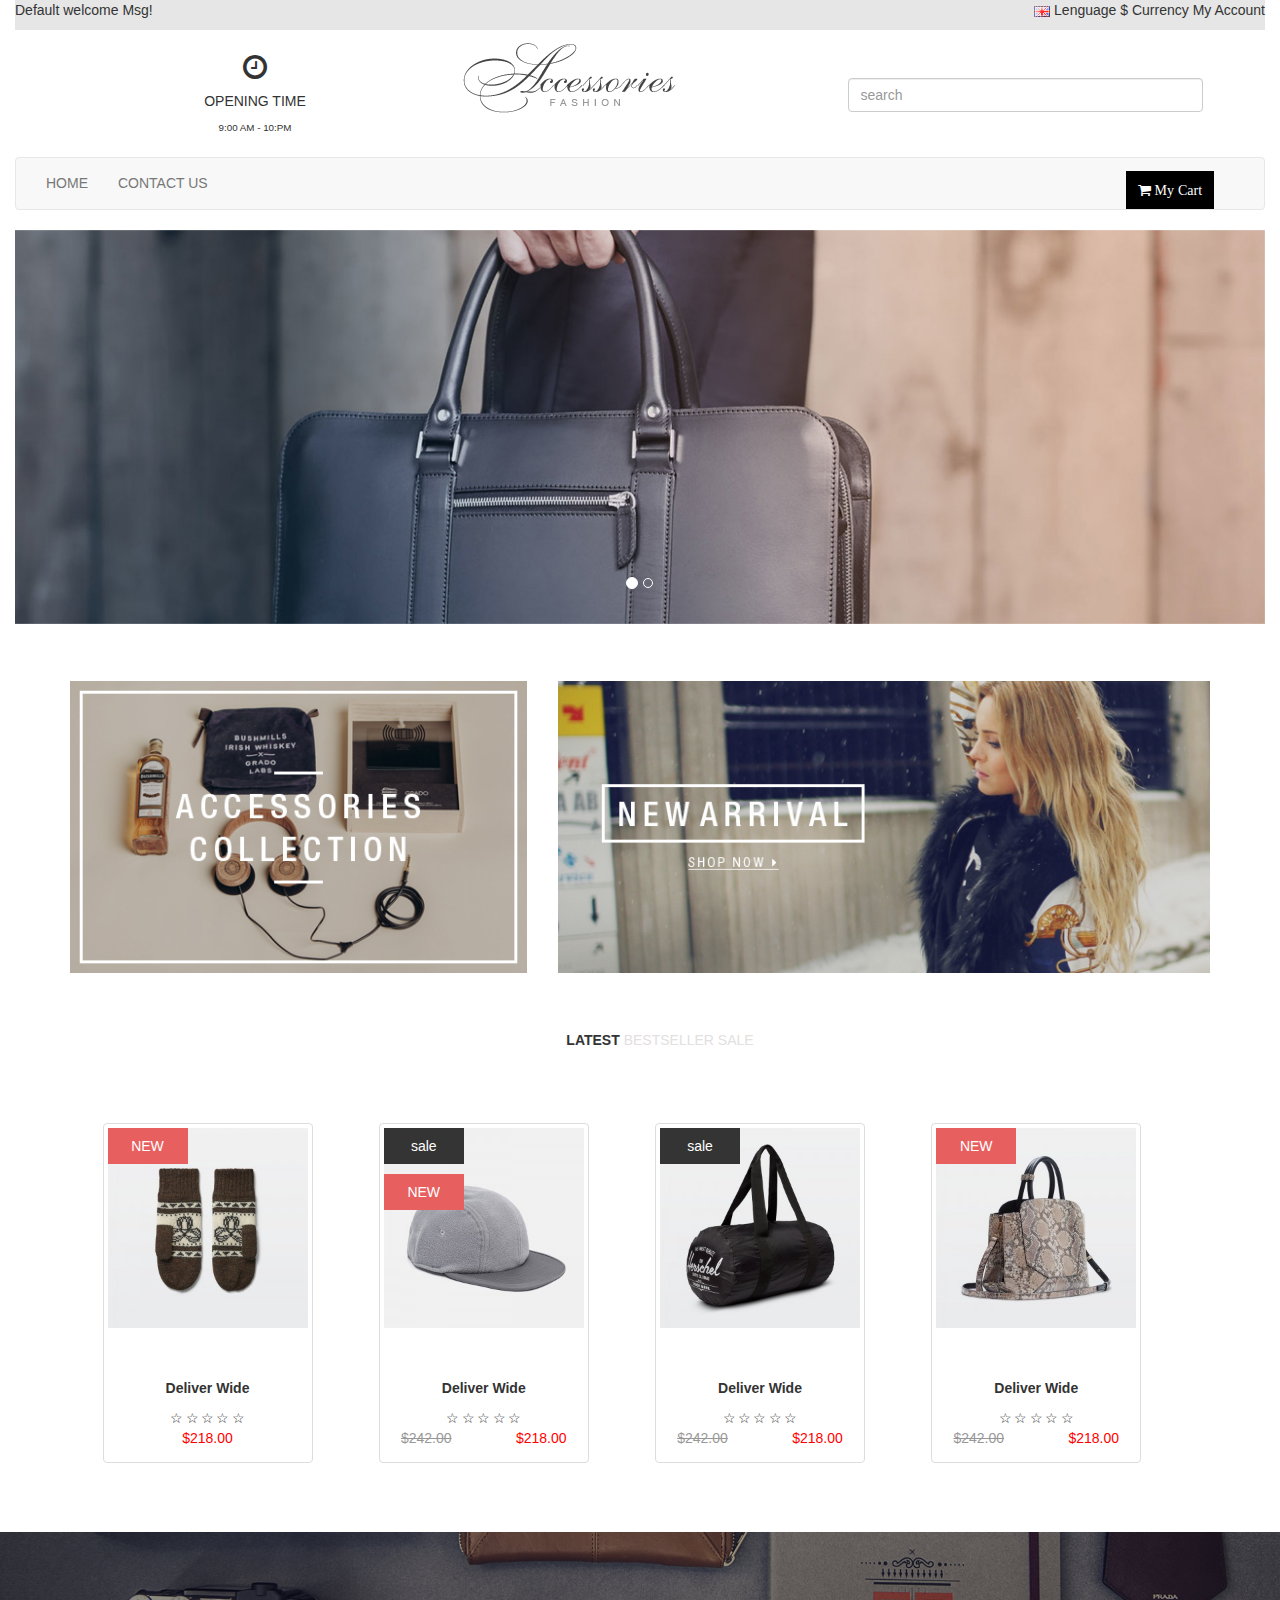
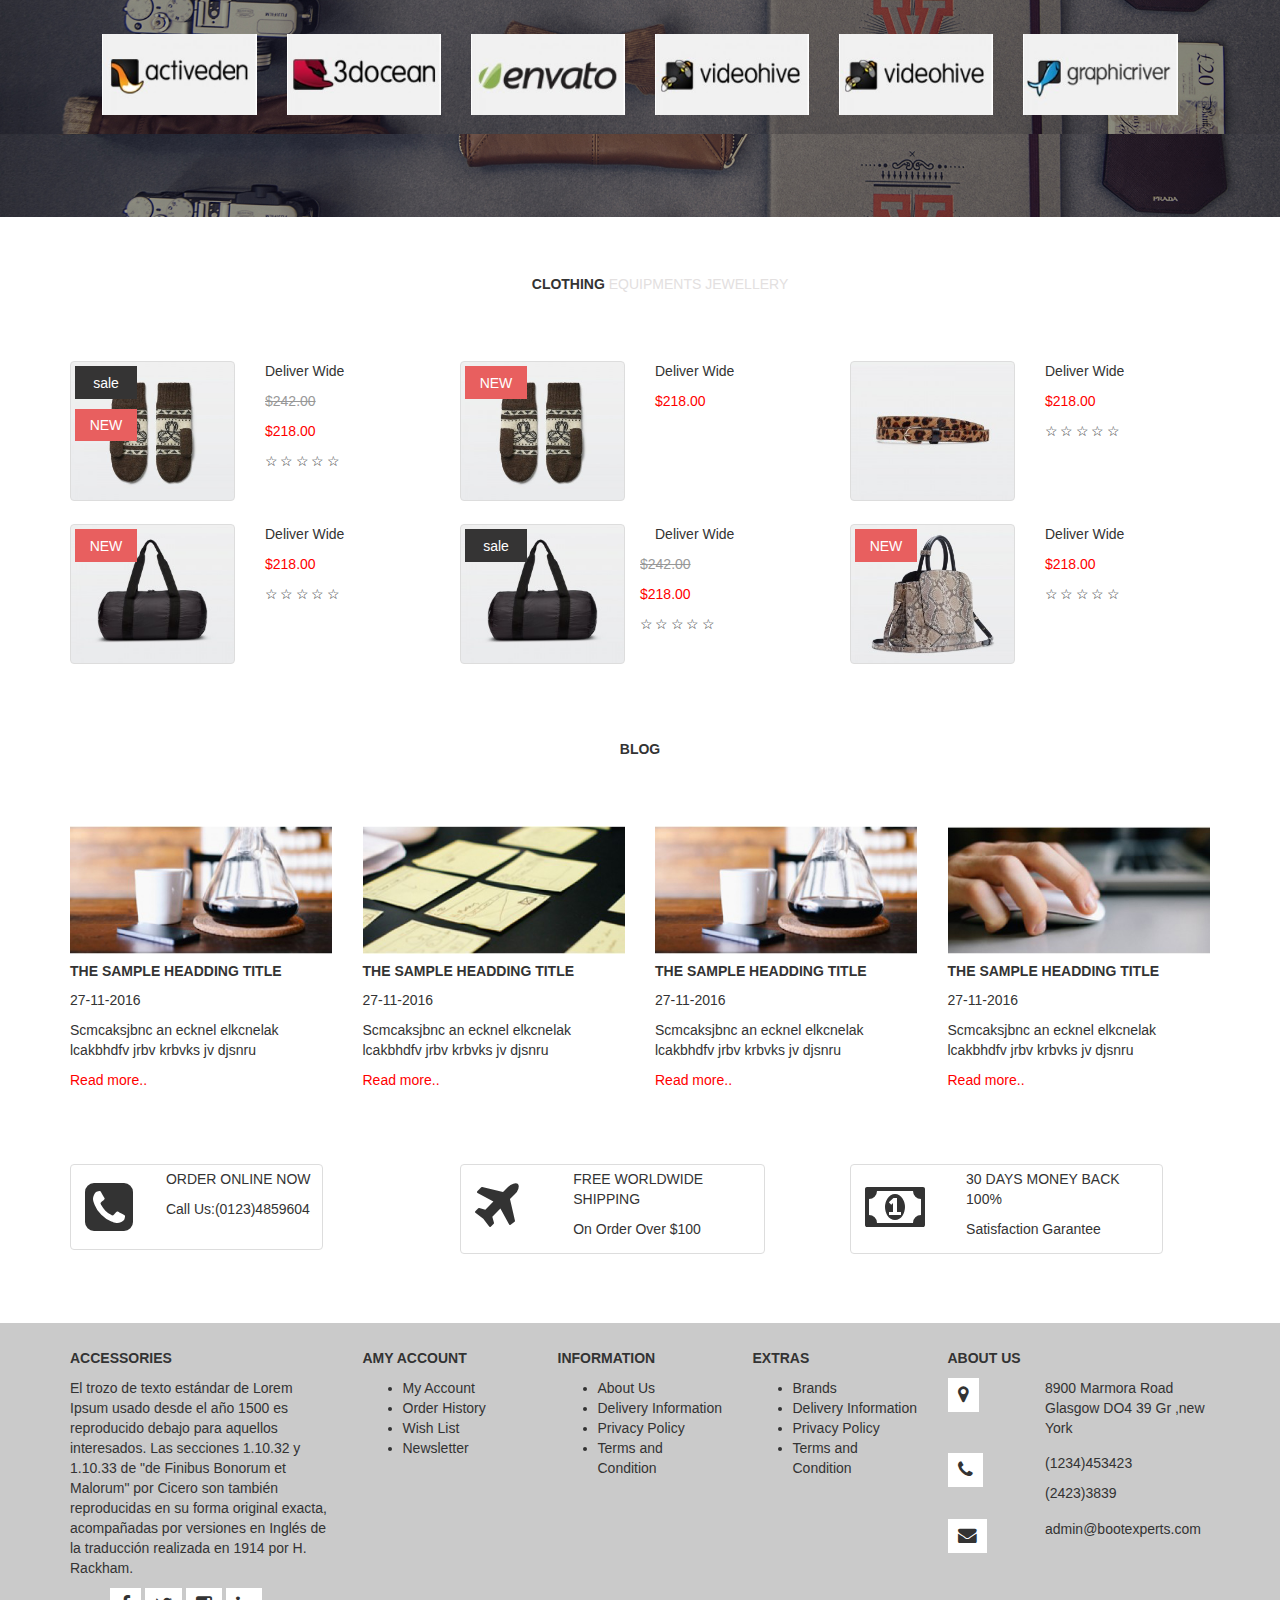
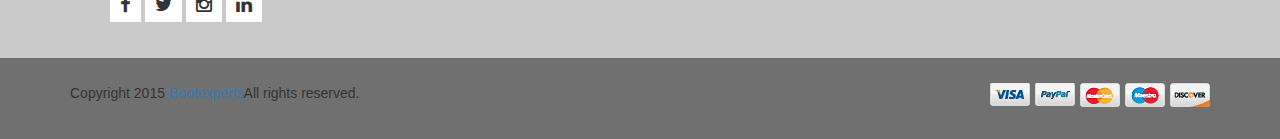
==== index.html @ 4f3169fc "subiendo repo2" ====
<!DOCTYPE html>
<html lang="en">
	<head>
		<meta charset="UTF-8">
		<title>32 examen</title>
		<link rel="stylesheet" href="css/bootstrap.css">
		<link rel="stylesheet" href="css/bootstrap.min.css">
		<link rel="stylesheet" href="css/style.css">
	    <link rel="stylesheet" href="css/font-awesome.css"><!-- 
	    <link rel="stylesheet" href="css/font-awesome.min.css">-->
		<meta name="viewport" content="width=device-width, user-scalable=no, initial-scale=1.0, maximum-scale=1.0 minimum-scale=1.0">
	</head>
	<body>
		<div class="container-fluid">
			<header>
				<div class="fondoGri"><!--fondo gris en la parte superior-->
					<div class="row">
						<div class="col-xs-4 col-sm-6 col-md-6 col-lg-6">
							<p>Default welcome Msg!</p>
						</div>
						<div class="col-xs-8 col-sm-6 col-md-6 col-lg-6">
							<ul class="listFlag moizq"><!--lista parte arriba-->
								<li class="listFlag"><img src="images/flag1.png" alt="bandera"> Lenguage</li>
								<li class="listFlag">$ Currency</li>
								<li> My Account</li>
							</ul>
						</div>
					</div>
				</div>
				<div class="row text-center pdRL"><!--seccion de accesories parte superior -->
					<div class="hidden-xs col-sm-4 col-md-4 col-lg-4">
						<i class="fa fa-clock-o fa-2x" aria-hidden="true"></i><!--reloj-->
				    	<p>OPENING TIME</p>
				    	<p class="smallTex">9:00 AM - 10:PM</p>
					</div>
					<div class="col-xs-12 col-sm-4 col-md-4 col-lg-4">
						<img src="images/logo.png" class="img-responsive" alt="logo accessories"><!--logo-->
					</div>
				    <div class="col-xs-12 col-sm-4 col-md-4 col-lg-4">
				    	<div class="form-group">
	            			<input type="text" class="bg-grey form-control margTop10" placeholder="search">
	            		</div><!--search-->
				    </div>
				</div>
				<div class="row">
					<div class="col-xs-12 col-sm-12 col-md-12 col-lg-12">
						<nav class="navbar navbar-default"><!--navegador-->
			                <div class="container-fluid">
				                <div id="navbar1" >
				                    <ul class="nav navbar-nav navbar-left"><!--navegador-->
					                    <li><a href="index.html" class="hoverred">HOME</a></li>
		        						<li><a href="contact.html" class="hoverred">CONTACT US</a></li>
		        					</ul>	
				                </div>
	            			</div>
	            			<button id="mostrar" class="botonCompra" type="button" value="Mostrar"><i class="fa fa-shopping-cart colorCardSho" aria-hidden="true"> My Cart</i></button>	 
	         			</nav>
						<div id="target" class="cuadroCompras displaynone"><!-- seccion de compras -->
							<div class="row" id="ver">
								<div class="col-xs-12 col-sm-12 col-lg-12">
									<input id="ocultar" class="flotRi" type="button" value="x">
									<div class="row">
										<div class="col-xs-4 col-sm-4 col-lg-4">
											<img src="images/cart-1.jpg" class="img-responsive" alt="bolso"><!--imagen bolso compra-->
										</div>
										<div class="col-xs-8 col-sm-8 col-lg-8">
											<p>Bolso con correa</p>
											<p>1 x $500</p>
										</div>
									</div>
									<div class="row">
										<div class="col-xs-4 col-sm-4 col-lg-4">
											<img src="images/cart-2.jpg" class="img-responsive" alt="gorra"><!--imagen gorra compra-->
										</div>
										<div class="col-xs-8 col-sm-8 col-lg-8">
											<p>gorra gris clara</p>
											<p>1 x $200</p>
										</div>
									</div>
									<div class="row">
										<div class="col-xs-6 col-sm-6 col-lg-6">
											<p>Sub-Total</p>
										</div>
										<div class="col-xs-6 col-sm-6 col-lg-6">
											<p class="redLink moizq">$700</p>
										</div>
									</div>
									<div class="row"><!--Eco tax-->
										<div class="col-xs-6 col-sm-6 col-lg-6">
											<p>Eco Tax(-2.00)</p>
										</div>
										<div class="col-xs-6 col-sm-6 col-lg-6">
											<p class="redLink moizq">$7.00</p>
										</div>
									</div>
									<div class="row"><!--VAT-->
										<div class="col-xs-6 col-sm-6 col-lg-6">
											<p>VAT (20%)</p>
										</div>
										<div class="col-xs-6 col-sm-6 col-lg-6">
											<p class="redLink moizq">$40.00</p>
										</div>
									</div>
								</div>
							</div>
						</div>
					</div>
				</div>
			</div>	
			</header>
			<section id="slideImg" class="carousel slide"><!--slider-->
				<div class="container-fluid">
					<ol class="carousel-indicators">
						<li data-target="#slideImg" data-slide-to="0" class="active"></li>
						<li data-target="#slideImg" data-slide-to="1"></li>
					</ol>
					<div class="carousel-inner">
						<div class="item active">
							<img src="images/slider1.jpg" alt="slider1" class="adaptar">
						</div>
						<div class="item">
							<img src="images/slider2.jpg" alt="slider2" class="adaptar">
						</div>
					</div>
				</div>
			</section>
	        <section><!--seccion de 2 imagenes-->
	        	<div class="container">
	        		<div class="row margTop5">
	        			<div class="hidden-xs col-sm-5 col-md-5 col-lg-5">
	        				<img src="images/banner1.jpg" class="imgSupTam img-responsive" alt="ACCESORIES COLECTION"><!--ACCESORIES COLECTION-->
	        			</div>
	        			<div class="col-xs-12 col-sm-7 col-md-7 col-lg-7">
	        				<img src="images/banner2.jpg" class="imgSupTam img-responsive" alt="nex arrival"><!--nex arrival-->
	        			</div>
	        		</div>
	        	</div>	
	        </section>		
	        <section>
	        	<div class="container">
	        		<div class="row text-center"><!--LISTA-->
	        			<div class="col-xs-12 col-sm-12 col-md-12 col-lg-12">
	        				<ul class="listFlag padTo5">
	        					<li class="textbold">LATEST</li>
	        					<li class="textGrey">BESTSELLER</li>
	        					<li class="textGrey">SALE</li>
	        				</ul>
	        			</div>
	        		</div>
	        	</div>
	        </section>
	        <section><!--seccion de productos imagenes-->
		        <div class="container-fluid">
		        	<div class="row padTo5 padRL5 centradopLR margLT5mov"><!--imagenes en 4-->
		        		<div class="col-xs-12 col-sm-6 col-md-6 col-lg-3">
			        		<div class="img-thumbnail">
			        			<div class="row"><!--1era imagen con texto-->
			        				<div class="col-xs-12 col-sm-12 col-lg-12">
			        					<div class="backimga1 bksize">
			        						<p class="fondoNew">NEW</p><!--etiqueta new-->
			        					</div>
			        				</div>
			        			</div>
			        			<div class="row text-center">
			        				<div class="col-xs-12 col-sm-12 col-md-12 col-lg-12">
			        					<p class="textbold">Deliver Wide</p>
			        					<div class="rating">
											<span>☆</span><span>☆</span><span>☆</span><span>☆</span><span>☆</span>
										</div><!--imagen estrellas-->
			        					<p class="redLink">$218.00</p>
			        				</div>
			        			</div>
			        		</div>
			        	</div>
			        	<div class="col-xs-12 col-sm-6 col-md-6 col-lg-3">
			        		<div class="bordeimg img-thumbnail">
			        			<div class="row"><!--2era imagen con texto-->
			        				<div class="col-xs-12 col-sm-12 col-md-12 col-lg-12">
			        					<div class="backimgb1 bksize">
				        					<p class="fondoSale">sale</p><!--etiqueta sale-->
				        					<p class="fondoNew">NEW</p><!--etiqueta new-->
				        				</div>	
			        				</div>
			        			</div>
			        			<div class="row text-center">
			        				<div class="col-xs-12 col-sm-12 col-md-12 col-lg-12">
			        					<p class="textbold">Deliver Wide</p>
			        					<div class="rating">
											<span>☆</span><span>☆</span><span>☆</span><span>☆</span><span>☆</span>
										</div><!--imagen estrellas-->
			        				</div>
			        			</div>
			        			<div class="row text-center">
			        			    <div class="col-xs-6 col-sm-6 col-lg-6">
			        					<p class="textgreyTach">$242.00</p>
			        				</div>
			        				<div class="col-xs-6 col-sm-6 col-lg-6">
			        					<p class="redLink">$218.00</p>
			        				</div>
			        			</div>
			        		</div>
			        	</div>
			        	<div class="col-xs-12 col-sm-6 col-md-6 col-lg-3">
			        		<div class="bordeimg img-thumbnail">
			        			<div class="row"><!--3era imagen con texto-->
			        				<div class="col-xs-12 col-sm-12 col-lg-12">
			        					<div class="backimgc1 bksize">
			        						<p class="fondoSale">sale</p><!--etiqueta sale-->
			        					</div>	
			        				</div>
			        			</div>
			        			<div class="row text-center">
			        				<div class="col-xs-12 col-sm-12 col-lg-12">
			        					<p class="textbold">Deliver Wide</p>
			        					<div class="rating">
											<span>☆</span><span>☆</span><span>☆</span><span>☆</span><span>☆</span>
										</div><!--imagen estrellas-->
			        				</div>
			        			</div>
			        			<div class="row text-center">
			        			    <div class="col-xs-6 col-sm-6 col-lg-6">
			        					<p class="textgreyTach">$242.00</p>
			        				</div>
			        				<div class="col-xs-6 col-sm-6 col-lg-6">
			        					<p class="redLink">$218.00</p>
			        				</div>
			        			</div>
			        		</div>
			        	</div>
			        	<div class="col-xs-12 col-sm-6 col-md-6 col-lg-3">
			        		<div class="bordeimg img-thumbnail">
			        			<div class="row"><!--4ta imagen con texto-->
			        				<div class="col-xs-12 col-sm-12 col-lg-12">
			        					<div class="backimgd1 bksize">
			        						<p class="fondoNew">NEW</p><!--etiqueta new-->
			        					</div>	
			        				</div>
			        			</div>
			        			<div class="row text-center">
			        				<div class="col-xs-12 col-sm-12 col-lg-12">
			        					<p class="textbold">Deliver Wide</p>
			        					<div class="rating">
											<span>☆</span><span>☆</span><span>☆</span><span>☆</span><span>☆</span>
										</div><!--imagen estrellas-->
			        				</div>
			        			</div>
			        			<div class="row text-center">
			        			    <div class="col-xs-6 col-sm-6 col-lg-6">
			        					<p class="textgreyTach">$242.00</p>
			        				</div>
			        				<div class="col-xs-6 col-sm-6 col-lg-6">
			        					<p class="redLink">$218.00</p>
			        				</div>
			        			</div>
			        		</div>
			        	</div>
		        	</div>
		        </div>	
	        </section>
	        <section class="fondoMarcas"><!--seccion marcas con fondo img-->
	        	<div class="row">
	        		<div class="col-xs-6 col-sm-4 col-md-2 col-lg-2"><!--imagen 1-->
	        			<img src="images/client1.jpg"  class="img-responsive" alt="client">
	        		</div>
	        		<div class="col-xs-6 col-sm-4 col-md-2 col-lg-2"><!--imagen 2-->
	        			<img src="images/client2.jpg"  class="img-responsive" alt="client">
	        		</div>
	        		<div class="col-xs-6 col-sm-4 col-md-2 col-lg-2"><!--imagen 3-->
	        			<img src="images/client3.jpg"  class="img-responsive" alt="client">
	        		</div>
	        		<div class="col-xs-6 col-sm-4 col-md-2 col-lg-2"><!--imagen 4-->
	        			<img src="images/client4.jpg"  class="img-responsive" alt="client">
	        		</div>
	        		<div class="col-xs-6 col-sm-4 col-md-2 col-lg-2"><!--imagen 5-->
	        			<img src="images/client4.jpg"  class="img-responsive" alt="client">
	        		</div>
	        		<div class="col-xs-6 col-sm-4 col-md-2 col-lg-2"><!--imagen 6-->
	        			<img src="images/client5.jpg"  class="img-responsive" alt="client">
	        		</div>
	        	</div>
	        </section>
	        <section><!--seccion de clothing-->
	        	<div class="container">
		        	<div class="row pdBot5">
		        		<div class="col-xs-12 col-sm-12 col-md-12 col-lg-12">
		        			<ul class="listFlag text-center padTo5">
		        				<li class="textbold">CLOTHING</li>
		        				<li class="textGrey">EQUIPMENTS</li>
		        				<li class="textGrey">JEWELLERY</li>
		        			</ul>
		        		</div>
		        	</div>
	        		<div class="row margLT5mov"><!--primera fila-->
	        			<div class="col-xs-12 col-sm-4 col-md-4 col-lg-4">
		        			<div class="row margBott5">
		        				<div class="col-xs-6 col-sm-6 col-lg-6">
		        					<div class="row"><!--1era imagen con texto-->
		        						<div class="col-xs-12 col-sm-12 col-lg-12">
		        							<div class="img-thumbnail imgBk1 imgSize background-responsive">
			        							<p class="fondoSale">sale</p><!--etiqueta sale-->
			        							<p class="fondoNew">NEW</p><!--etiqueta new-->
		        							</div>
		        						</div>
		        					</div>
		        				</div>
		        				<div class="col-xs-6 col-sm-6 col-lg-6">
		        					<div class="row"><!--1era texto-->
		        						<div class="col-xs-12 col-sm-12 col-lg-12">
		        						    <div class="row">
					        					<div class="col-xs-12 col-sm-12 col-lg-12">
					        						<p>Deliver Wide</p>
				        						</div>
				        					</div>	
					        				<div class="row">
					        			   		<div class="col-xs-12 col-sm-12 col-lg-12">
					        						<p class="textgreyTach">$242.00</p>
					        						<p class="redLink">$218.00</p>
					        					</div>
					        				</div>
					        				<div class="row">
					        					<div class="col-xs-12 col-sm-12 col-lg-12">
					        						<div class="rating text-left">
														<span>☆</span><span>☆</span><span>☆</span><span>☆</span><span>☆</span>
													</div><!--imagen estrellas-->
					        						<div class="fodoCarrito">
					        							<!--icono carrito con texto-->
					        						</div>
				        						</div>
					        				</div>
		        						</div>
		        					</div>
		        				</div>
		        			</div>
	        			</div>
	        			<div class="col-xs-12 col-sm-4 col-lg-4">
		        			<div class="row margBott5">
		        				<div class="col-xs-6 col-sm-6 col-lg-6">
		        					<div class="row"><!--2da imagen con texto-->
		        						<div class="col-xs-12 col-sm-12 col-lg-12">
		        							<div class="img-thumbnail imgBk1 imgSize">
		        								<p class="fondoNew">NEW</p><!--etiqueta new-->
		        							</div>	
		        						</div>
		        					</div>
		        				</div>
		        				<div class="col-xs-6 col-sm-6 col-lg-6">
		        					<div class="row"><!--2da texto-->
		        						<div class="col-xs-12 col-sm-12 col-lg-12">
			        						<p>Deliver Wide</p>
			        						<p class="redLink">$218.00</p>
			        						<!--imagen estrellas-->
			        						<div class="fodoCarrito">
			        							<!--icono carrito con texto-->
			        						</div>
		        						</div>
					        		</div>
		        				</div>
		        			</div>
	        			</div>
	        			<div class="col-xs-12 col-sm-4 col-md-4 col-lg-4">
		        			<div class="row margBott5">
		        				<div class="col-xs-6 col-sm-6 col-lg-6">
		        					<div class="row"><!--3ra imagen con texto-->
		        						<div class="col-xs-12 col-sm-12 col-lg-12">
		        							<div class="img-thumbnail imgBkg2 imgSize"></div>
		        						</div>
		        					</div>
		        				</div>
		        				<div class="col-xs-6 col-sm-6 col-lg-6">
		        					<div class="row"><!--3ra texto-->
		        						<div class="col-xs-12 col-sm-12 col-lg-12">
			        						<p>Deliver Wide</p>
			        						<p class="redLink">$218.00</p>
			        						<div class="rating text-left">
												<span>☆</span><span>☆</span><span>☆</span><span>☆</span><span>☆</span>
											</div> <!--imagen estrellas-->
			        						<div class="fodoCarrito">
			        							<!--icono carrito con texto-->
			        						</div>
		        						</div>
					        		</div>
		        				</div>
		        			</div>
	        			</div>
	        		</div>
	        		<div class="row margLT5mov"><!--segunda fila-->
	        			<div class="col-xs-12 col-sm-4 col-md-4 col-lg-4">
		        			<div class="row margBott5">
		        				<div class="col-xs-6 col-sm-6 col-lg-6">
		        					<div class="row"><!--1era imagen con texto-->
		        						<div class="col-xs-12 col-sm-12 col-lg-12">
		        							<div class="img-thumbnail imgBkbol imgSize">
		        								<p class="fondoNew">NEW</p><!--etiqueta new-->
		        							</div>
		        						</div>
		        					</div>
		        				</div>
		        				<div class="col-xs-6 col-sm-6 col-md-6 col-lg-6">
		        					<div class="row"><!--1era texto-->
		        						<div class="col-xs-12 col-sm-12 col-lg-12">
			        						<p>Deliver Wide</p>
			        						<p class="redLink">$218.00</p>
			        						<div class="rating text-left">
												<span>☆</span><span>☆</span><span>☆</span><span>☆</span><span>☆</span>
											</div><!--imagen estrellas-->
			        						<div class="fodoCarrito">
			        							<!--icono carrito con texto-->
			        						</div>
		        						</div>
					        		</div>
		        				</div>
		        			</div>
	        			</div>
	        			<div class="col-xs-12 col-sm-4 col-md-4 col-lg-4">
		        			<div class="row margBott5">
		        				<div class="col-xs-6 col-sm-6 col-lg-6">
		        					<div class="row"><!--2da imagen con texto-->
		        						<div class="col-xs-12 col-sm-12 col-lg-12">
		        							<div class="img-thumbnail imgBkbol imgSize">
		        								<p class="fondoSale">sale</p><!--etiqueta sale-->
		        							</div>
		        						</div>
		        					</div>
		        				</div>
		        				<div class="col-xs-6 col-sm-6 col-md-6 col-lg-6">
		        					<div class="row"><!--2da texto-->
		        						<div class="col-xs-12 col-sm-12 col-lg-12">
		        							<p>Deliver Wide</p>
				        				</div>	
				        				<div class="row">
				        			   		<div class="col-xs-12 col-sm-12 col-lg-12">
				        						<p class="textgreyTach">$242.00</p>
				        						<p class="redLink">$218.00</p>
				        					</div>
				        				</div>
				        				<div class="row text-left">
				        					<div class="col-xs-12 col-sm-12 col-lg-12">
				        						<div class="rating">
													<span>☆</span><span>☆</span><span>☆</span><span>☆</span><span>☆</span>
												</div><!--imagen estrellas-->
				        						<div class="fodoCarrito">
				        							<!--icono carrito con texto-->
				        						</div>
			        						</div>
				        				</div>
		        					</div>
		        				</div>
		        			</div>
	        			</div>
	        			<div class="col-xs-12 col-sm-4 col-md-4 col-lg-4">
		        			<div class="row margBott5">
		        				<div class="col-xs-6 col-sm-6 col-lg-6">
		        					<div class="row"><!--2da imagen con texto-->
		        						<div class="col-xs-12 col-sm-12 col-lg-12">
		        							<div class="img-thumbnail imgBkGorro imgSize">
		        								<p class="fondoNew">NEW</p><!--etiqueta new-->
		        							</div>	
		        						</div>
		        					</div>
		        				</div>
		        				<div class="col-xs-6 col-sm-6 col-lg-6">
		        					<div class="row"><!--2da texto-->
		        						<div class="col-xs-12 col-sm-12 col-lg-12">
			        						<p>Deliver Wide</p>
			        						<p class="redLink">$218.00</p>
			        						<div class="rating text-left">
													<span>☆</span><span>☆</span><span>☆</span><span>☆</span><span>☆</span>
												</div><!--imagen estrellas-->
			        						<div class="fodoCarrito">
			        							<!--icono carrito con texto-->
			        						</div>
		        						</div>
					        		</div>
		        				</div>
		        			</div>
	        			</div>
	        		</div>	
	        	</div>
	        </section>
	        <section><!--seccion blog-->
	        	<div class="container">
	        		<div class="row margTop5"><!--blog-->
	        			<div class="col-xs-12 col-sm-12 col-md-12 col-lg-12">
	        				<p class="text-center textbold">BLOG</p>
	        			</div>
	        		</div>
	        		<div class="row margTop5"><!--1era foto con info-->
	        			<div class="col-xs-12 col-sm-6 col-md-3 col-lg-3">
	        			    <div class="row">
	        			    	<div class="col-xs-12 col-sm-12 col-lg-12">
	        			    		<img src="images/blog2.jpg" class="img-responsive" alt="img Blog"><!--imagen-->
	        			    	</div>
	        			    </div>
	        				<div class="row"><!--informacion-->
	        					<div class="col-xs-12 col-sm-12 col-lg-12">
	        						<h5 class="textbold">THE SAMPLE HEADDING TITLE</h5>
	        						<p>27-11-2016</p>
	        						<p>Scmcaksjbnc an ecknel elkcnelak lcakbhdfv jrbv krbvks jv djsnru</p>
	        						<p><a href="#" class="redLink">Read more..</a></p>
	        					</div>
	        				</div>
	        			</div>
	        			<div class="col-xs-12 col-sm-6 col-md-3 col-lg-3">
	        			    <div class="row"><!--segunda foto con informacion-->
	        			    	<div class="col-xs-12 col-sm-12 col-lg-12">
	        			    		<img src="images/blog1.jpg" class="img-responsive" alt="img Blog"><!--imagen-->
	        			    	</div>
	        			    </div>
	        				<div class="row"><!--informacion-->
	        					<div class="col-xs-12 col-sm-12 col-lg-12">
	        						<h5 class="textbold">THE SAMPLE HEADDING TITLE</h5>
	        						<p>27-11-2016</p>
	        						<p>Scmcaksjbnc an ecknel elkcnelak lcakbhdfv jrbv krbvks jv djsnru</p>
	        						<p><a href="#" class="redLink">Read more..</a></p>
	        					</div>
	        				</div>
	        			</div>
	        			<div class="col-xs-12 col-sm-6 col-md-3 col-lg-3">
	        			    <div class="row"><!--tercera foto con informacion-->
	        			    	<div class="col-xs-12 col-sm-12 col-lg-12">
	        			    		<img src="images/blog2.jpg" class="img-responsive" alt="img Blog"><!--imagen-->
	        			    	</div>
	        			    </div>
	        				<div class="row"><!--informacion-->
	        					<div class="col-xs-12 col-sm-12 col-lg-12">
	        						<h5 class="textbold">THE SAMPLE HEADDING TITLE</h5>
	        						<p>27-11-2016</p>
	        						<p>Scmcaksjbnc an ecknel elkcnelak lcakbhdfv jrbv krbvks jv djsnru</p>
	        						<p><a href="#" class="redLink">Read more..</a></p>
	        					</div>
	        				</div>
	        			</div>
	        			<div class="col-xs-12 col-sm-6 col-md-3 col-lg-3">
	        			    <div class="row"><!--cuarta foto con informacion-->
	        			    	<div class="col-xs-12 col-sm-12 col-lg-12">
	        			    		<img src="images/blog3.jpg" class="img-responsive" alt="img Blog"><!--imagen-->
	        			    	</div>
	        			    </div>
	        				<div class="row"><!--informacion-->
	        					<div class="col-xs-12 col-sm-12 col-lg-12">
	        						<h5 class="textbold">THE SAMPLE HEADDING TITLE</h5>
	        						<p>27-11-2016</p>
	        						<p>Scmcaksjbnc an ecknel elkcnelak lcakbhdfv jrbv krbvks jv djsnru</p>
	        						<p><a href="#" class="redLink">Read more..</a></p>
	        					</div>
	        				</div>
	        			</div>
	        		</div>
	        	</div>
	        </section>
	        <section class="padTo5"><!--seccion iconos con informacion-->
	        	<div class="container">
	        		<div class="row">
	        			<div class="col-xs-12 col-sm-4 col-md-4  col-lg-4"><!--iconos Order NOw-->
	        				<div class="img-thumbnail">
	        					<div class="row">
	        						<div class="col-xs-4 col-sm-4 col-lg-4">
	        							<i class="fa fa-phone-square fa-4x" aria-hidden="true"></i><!--icono telefono-->
	        						</div>
	        						<div class="col-xs-8 col-sm-8 col-lg-8">
	        							<p>ORDER ONLINE NOW</p>
	        							<p>Call Us:(0123)4859604</p>
	        						</div>
	        					</div>
	        				</div>
	        			</div>
	        			<div class="col-xs-12 col-sm-4 col-md-4 col-lg-4"><!--icono Free World-->
	        				<div class="img-thumbnail">
	        					<div class="row">
	        						<div class="col-xs-4 col-sm-4 col-lg-4">
	        							<i class="fa fa-plane fa-4x" aria-hidden="true"></i><!--icono avion-->
	        						</div>
	        						<div class="col-xs-8 col-sm-8 col-lg-8">
	        							<p>FREE WORLDWIDE SHIPPING</p>
	        							<p>On Order Over $100</p>
	        						</div>
	        					</div>
	        				</div>
	        			</div>
	        			<div class="col-xs-12 col-sm-4 col-md-4 col-lg-4"><!--icono 30 days more-->
	        				<div class="img-thumbnail">
	        					<div class="row">
	        						<div class="col-xs-4 col-sm-4 col-lg-4">
	        							<i class="fa fa-money fa-4x" aria-hidden="true"></i><!--icono billete-->
	        						</div>
	        						<div class="col-xs-8 col-sm-8 col-lg-8">
	        							<p>30 DAYS MONEY BACK 100%</p>
	        							<p>Satisfaction Garantee</p>
	        						</div>
	        					</div>
	        				</div>
	        			</div>
	        		</div>
	        	</div>
	        </section>
	        <footer class="padTo5">
	        	<div class="backGrey">
		        	<div class="container">
		        		<div class="row">
		        			<div class="col-xs-12 col-sm-4 col-md-6 col-lg-3"><!--accesories-->
        						<p class="textbold">ACCESSORIES</p>
        						<p>El trozo de texto estándar de Lorem Ipsum usado desde el año 1500 es reproducido debajo para aquellos interesados. Las secciones 1.10.32 y 1.10.33 de "de Finibus Bonorum et Malorum" por Cicero son también reproducidas en su forma original exacta, acompañadas por versiones en Inglés de la traducción realizada en 1914 por H. Rackham.</p>
        						<ul class="listFlag fonWhit">
        							<li><i class="fa fa-facebook fa-lg fonWhit" aria-hidden="true"></i></li>
        							<li><i class="fa fa-twitter fa-lg fonWhit" aria-hidden="true"></i></li>
        							<li><i class="fa fa-instagram fa-lg fonWhit" aria-hidden="true"></i></li>
        							<li><i class="fa fa-linkedin fa-lg fonWhit" aria-hidden="true"></i></li>
        						</ul><!--iconos redes-->
		        			</div>
		        			<div class="col-xs-12 col-sm-4 col-md-6 col-lg-2">
		        				<div class="row">
		        					<div class="col-xs-12 col-sm-12 col-lg-12"><!--MY ACCOUNT-->
		        						<p class="textbold">AMY ACCOUNT</p>
		        						<ul>
		        							<li>My Account</li>
		        							<li>Order History</li>
		        							<li>Wish List</li>
		        							<li>Newsletter</li>
		        						</ul>
		        					</div>
		        				</div>
		        			</div>
		        			<div class="col-xs-12 col-sm-4 col-md-6 col-lg-2">
		        				<div class="row">
		        					<div class="col-xs-12 col-sm-12 col-lg-12"><!--information-->
		        						<p class="textbold">INFORMATION</p>
		        						<ul>
		        							<li>About Us</li>
		        							<li>Delivery Information</li>
		        							<li>Privacy Policy</li>
		        							<li>Terms and Condition</li>
		        						</ul>
		        					</div>
		        				</div>
		        			</div>
		        			<div class="col-xs-12 col-sm-6 col-md-6 col-lg-2"><!--extras-->
		        				<div class="row">
		        					<div class="col-xs-12 col-sm-12 col-lg-12"><!--MY ACCOUNT-->
		        						<p class="textbold">EXTRAS</p>
		        						<ul>
		        							<li>Brands</li>
		        							<li>Delivery Information</li>
		        							<li>Privacy Policy</li>
		        							<li>Terms and Condition</li>
		        						</ul>
		        					</div>
		        				</div>
		        			</div>
		        			<div class="col-xs-12 col-sm-6 col-md-6 col-lg-3"><!--about us-->
		        				<div class="row">
		        					<div class="col-xs-12 col-sm-6 col-md-12 col-lg-12">
		        						<p class="textbold">ABOUT US</p>
		        					</div>
		        				</div>
		        				<div class="row pdBot2"><!--ubicacion-->
		        					<div class="col-xs-4 col-md-6 col-sm-4 col-lg-4">
		        						<i class="fa fa-map-marker fa-lg" aria-hidden="true"></i><!--icono-->
		        					</div>
		        					<div class="col-xs-8 col-md-6 col-sm-8 col-lg-8">
		        						<p>8900 Marmora Road Glasgow DO4 39 Gr ,new York</p>
		        					</div>
		        				</div>
		        				<div class="row pdBot2"><!--telefono-->
		        					<div class="col-xs-4 col-md-6 col-sm-4 col-lg-4">
		        						<i class="fa fa-phone fa-lg" aria-hidden="true"></i><!--icono-->
		        					</div>
		        					<div class="col-xs-8 col-md-6 col-sm-8 col-lg-8">
		        						<p>(1234)453423</p>
		        						<p>(2423)3839</p>
		        					</div>
		        				</div>
		        				<div class="row"><!--email-->
		        					<div class="col-xs-4 col-md-6 col-sm-4 col-lg-4">
		        						<i class="fa fa-envelope fa-lg" aria-hidden="true"></i><!--icono-->
		        					</div>
		        					<div class="col-xs-8 col-sm-8 col-lg-8">
		        						<p>admin@bootexperts.com</p>
		        					</div>
		        				</div>
		        			</div>
		        		</div>
		        	</div>	
		        </div>	
        		<div class="fondoBlaFoot">
	        		<div class="container">
	        			<div class="row">
	        				<div class="col-xs-6 col-sm-6 col-md-6 col-lg-6">
	        					<p>Copyright 2015 <a href="#">Bootexperts</a>All rights reserved.</p>
	        				</div>
	        				<div class="col-xs-6 col-sm-6 col-md-6 col-lg-6">
	        					<img src="images/payment.png" class="img-responsive moizq" alt="payment">
	        				</div>
	        			</div>
	        		</div>
	        	</div>	
	        </footer>
	    </div>  
	    <!-- <script src="js/bootstrap.min.js" type="text/javascript"></script> -->
	    <script src="js/jquery-3.1.0.min.js" type="text/javascript"></script>
	    <script src="https://code.jquery.com/jquery-3.1.0.min.js"></script>
		<script type="text/javascript" src="js/main.js"></script>
	</body>
</html>
---- css/style.css ----
/*header*/
.fondoGri {
	background-color: #E6E6E6;
	}
.listFlag li {
	display: inline-block;
	padding-right: ;
}
/*navegador*/
a.hoverred:hover{
	background-color: #E85F5F!important;
}
a.hoverred:active{
	background-color: #E85F5F!important;
}
.botonCompra{
	float: right;
	margin:  -3% 4% 0 0;
	background-color: black;
	padding: 2px;
	border: none;

}
.cuadroCompras{
	width: 30%;
	background-color: rgba(0, 0, 0, 0.2);
	padding: 1%;
	float: right;
}
.colorCardSho{
	background-color: black;
	color: white;
}
.flotRi{
	float: right;
	background-color: black;
	color: white;
	border: none; 
}
.displaynone{
	display: none;
}
/*slider*/
.adaptar{
	width: 100%;
}

/*acomodo de textos*/
.pad0{
	padding: 0 !important;
}
.pdBot5{
	padding-bottom: 5%;
}
.pdBot2{
	padding-bottom: 2%;
}
.pdRL{
	padding: 1% 5%;
}
.padR{
	padding-right: 2%;
}
.padTo5{
	padding-top: 5%;
}
.padRL5{
	padding-right: 7%;
	padding-left: 7%;
}
.paddiv{
	padding:  2%; 
}
.margTop10{
	margin-top: 10%;
}
.margTop5{
	margin-top: 5%;
}
.margBott5{
	margin-bottom: 5%;
}

.textbold{
	font-weight: bold;
}
.textGrey{
	color: #E3E0E0;
}
.textWhite{
	color: #FFFFFF;
}
.redLink{
	color: red;
}
.fondoTextRes{
	background-color: #FC6565;
	width: 70%;
}
.textgreyTach{
	text-decoration: line-through;
	opacity: 0.5;
}
.fondoSale{
	background-color: #353434;
	color: white;
	padding: 4%;
	width: 40%;
	text-align: center;
}
.fondoNew{
	background-color: #E85F5F;
	color: white;
	padding: 4%;
	width: 40%;
	text-align: center;
}
/*tamaños de textos*/

.smallTex{
	font-size: 70%;
}
.textBig{
	font-size: 420%;
}
/*imgns*/
.fondoMarcas{
	background-image: url("../images/client-bg.jpg"); 
	background-size: 100%;
	padding: 8%;
	margin-top: 5%;

}
/**/
.bksize{
	background-repeat: no-repeat;
	background-size: 100%;
	width: 200px;
	height: 250px;
}
.backimga1{
	background-image: url(../images/a1.jpg);
	
}
.backimgb1{
	background-image: url(../images/b1.jpg);
	
}
.backimgc1{
	background-image: url(../images/c1.jpg);
	
}
.backimgd1{
	background-image: url(../images/d1.jpg);
	
}
i {
	background-color: white;
	padding: 10px;
}
/*stars*/
.rating {
  unicode-bidi: bidi-override;
  direction: rtl;
}
.rating > span {
  display: inline-block;
  position: relative;
  width: 1.1em;
}
.rating > span:hover:before,
.rating > span:hover ~ span:before {
   content: "\2605";
   position: absolute;
}
/*imagenes */
.imgSize{
	background-repeat: no-repeat;
	background-size: 100%;
	background-size: cover;
	width: 100%;
	height: 127px;
	 background-position: center center;
}
.imgBk1{
	background-image: url(../images/a1.jpg);
	
	
}
.imgBkbol{
	background-image: url(../images/c2.jpg);
	
}
.imgBkGorro{
	background-image: url(../images/d1.jpg);
	
}
.imgBkg2{
	background-image: url(../images/g2.jpg);
}

/*footer*/
.backGrey{
	background-color: #CACACA;
	padding: 2% 0;
}
.fondoBlaFoot{
	background-color: #717070;
	padding: 2% 0;
}
.moizq{
	float: right;
}
/*contacto*/
.fondoImg{
	background-image: url(../images/client-bg.jpg);
	background-repeat: no-repeat;
	background-size: 100%;
	background-size: cover;
	width: 100%;
	height: 400px;	
	padding: 10% 0;
	margin-top: -20px;
}


@media only screen and (min-width:1100px) and (max-width:1800px) {
	.imgSize{
		background-repeat: no-repeat;
		background-size: 100%;
		background-size: cover;
		width: 100%;
		height: 140px;
	}
	
}

@media only screen and (min-width:770px) and (max-width:1199px) {
	.centradopLR{
		padding: 0 25%;
		
	}
	.bksize{
		width: 150px;
		height: 250px;
		margin-bottom: -90px;
	}
}
@media only screen and (min-width:500px) and (max-width:765px) {
	.centradopLR{
		padding: 0 35%;
		
	}
	.bksize{
		width: 133px;
		height: 250px;
		margin-bottom: -90px;
	}
	.cuadroCompras{
		width: 60%;
	}
	
	
	
}
@media only screen and (min-width:250px) and (max-width:499px) {
	
	.textBig{
		font-size: 320%;
	}
	.fondoTextRes{
		width: 100%;
	}
	.cuadroCompras{
		width: 70%;
	}
	.margLT5mov{
		margin: 0 8%;
	}
	
}
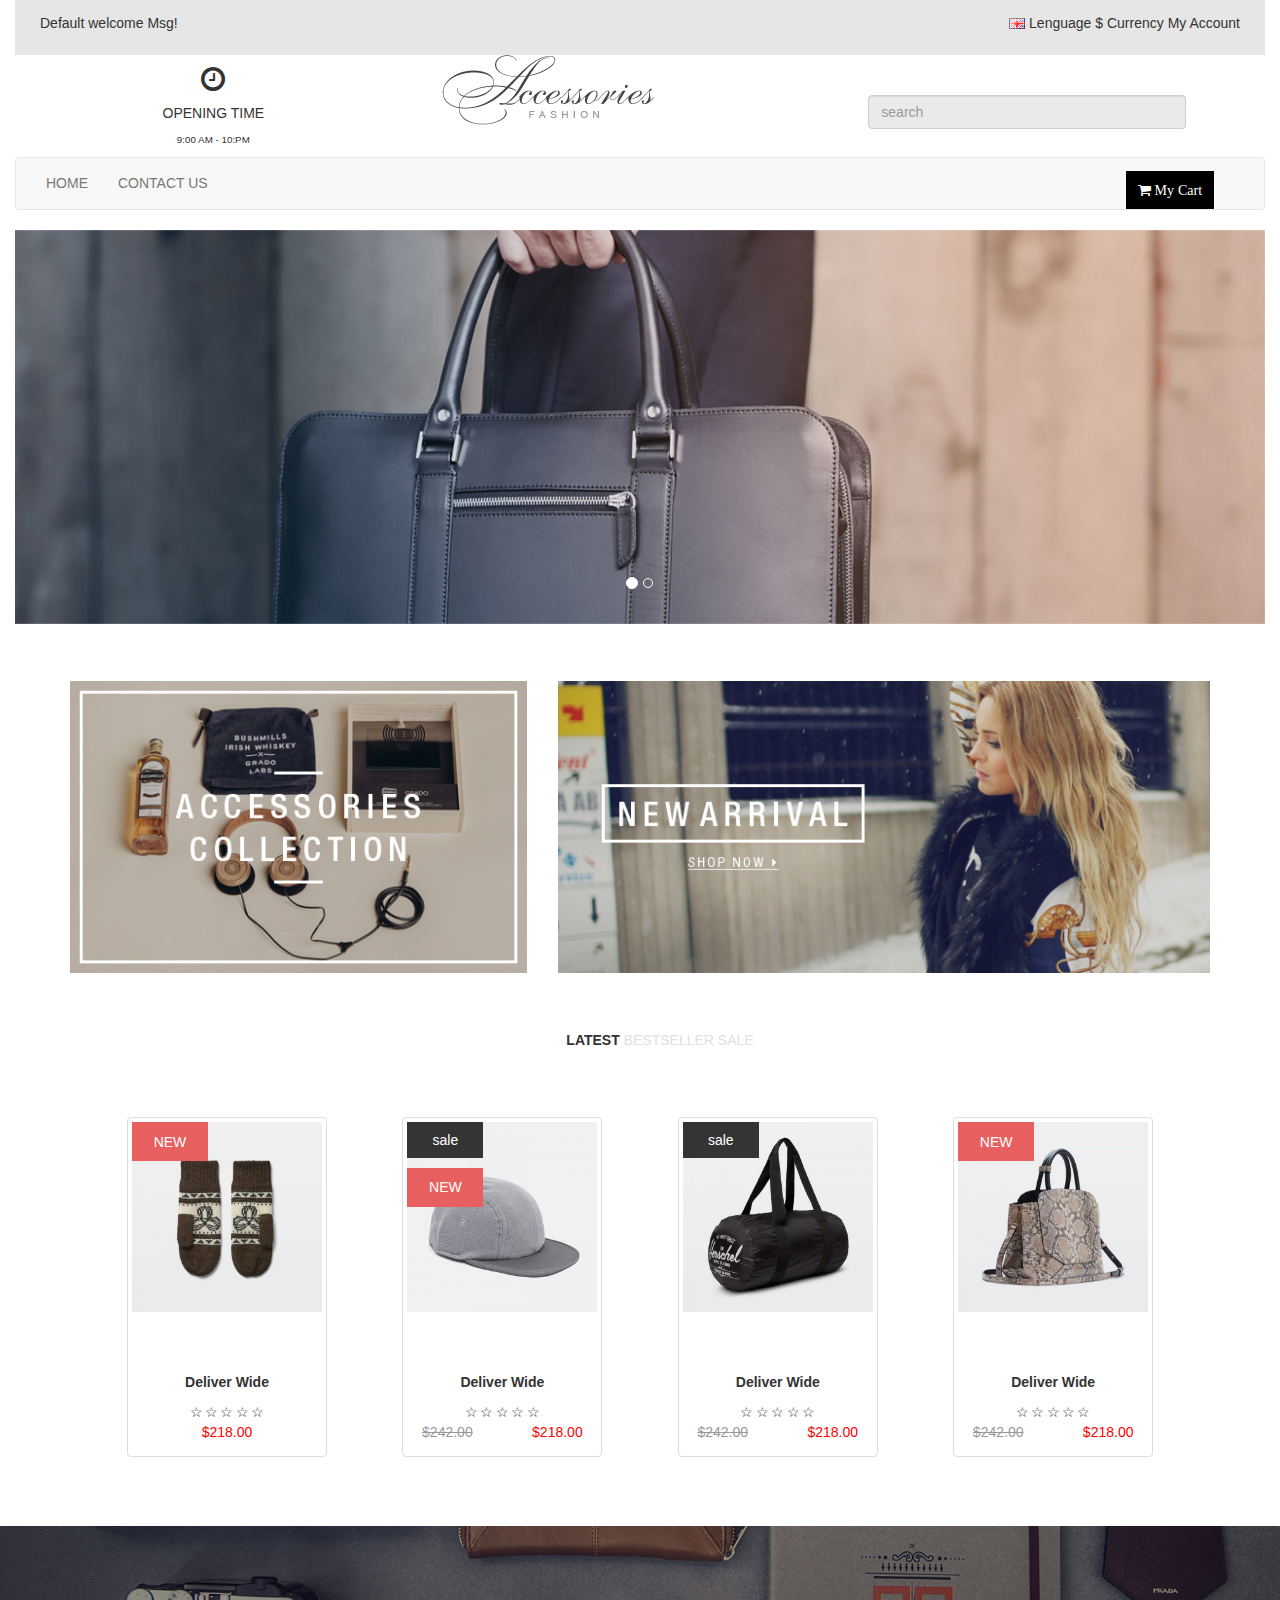
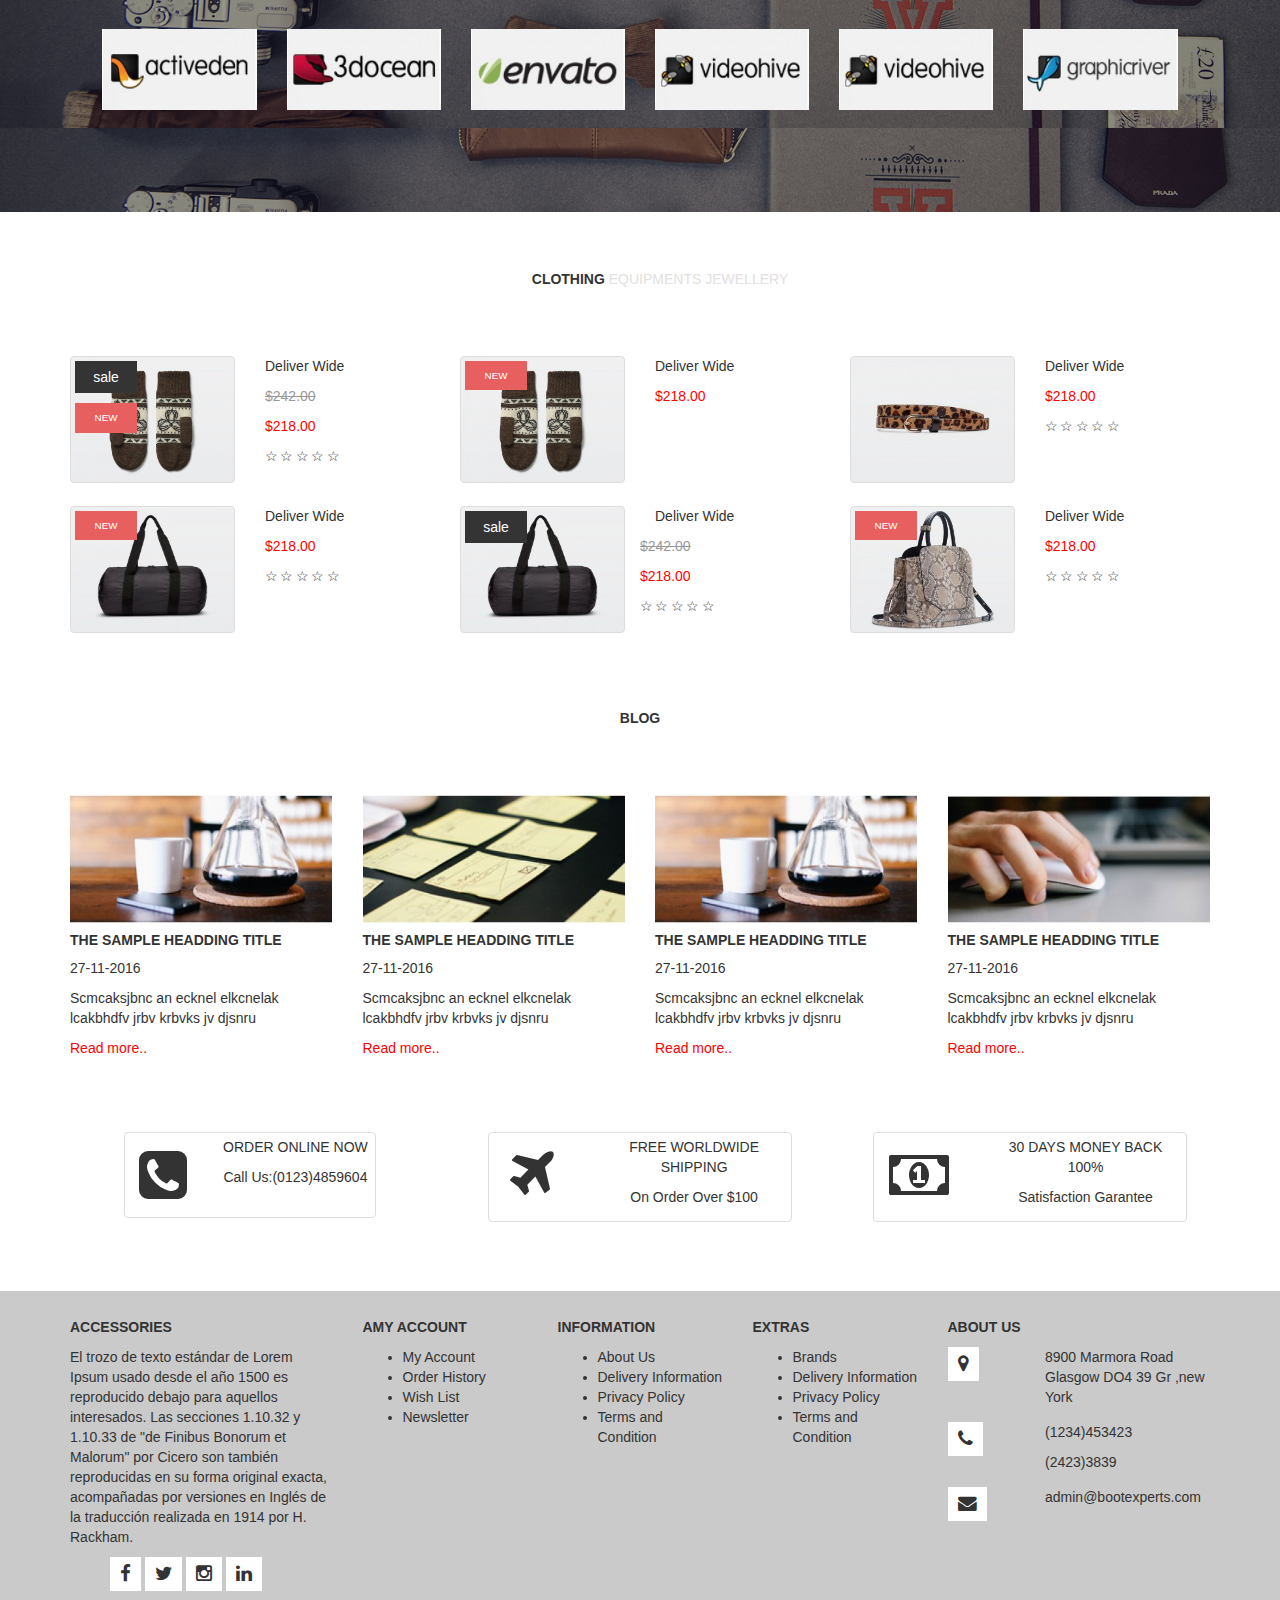
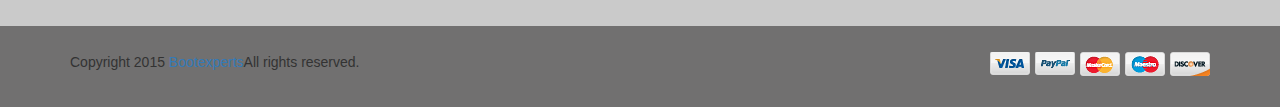
==== commit edc95c48: "arreglos en html" ====
--- a/index.html
+++ b/index.html
@@ -27,18 +27,18 @@
 						</div>
 					</div>
 				</div>
-				<div class="row text-center pdRL"><!--seccion de accesories parte superior -->
+				<div class="row text-center"><!--seccion de accesories parte superior -->
 					<div class="hidden-xs col-sm-4 col-md-4 col-lg-4">
 						<i class="fa fa-clock-o fa-2x" aria-hidden="true"></i><!--reloj-->
 				    	<p>OPENING TIME</p>
 				    	<p class="smallTex">9:00 AM - 10:PM</p>
 					</div>
 					<div class="col-xs-12 col-sm-4 col-md-4 col-lg-4">
-						<img src="images/logo.png" class="img-responsive" alt="logo accessories"><!--logo-->
+						<img src="images/logo.png" class="img-responsive pdRLLogo" alt="logo accessories"><!--logo-->
 					</div>
 				    <div class="col-xs-12 col-sm-4 col-md-4 col-lg-4">
 				    	<div class="form-group">
-	            			<input type="text" class="bg-grey form-control margTop10" placeholder="search">
+	            			<input type="text" class="bg-grey form-control margTop10 withImg" placeholder="search">
 	            		</div><!--search-->
 				    </div>
 				</div>
@@ -131,7 +131,7 @@
 	        				<img src="images/banner1.jpg" class="imgSupTam img-responsive" alt="ACCESORIES COLECTION"><!--ACCESORIES COLECTION-->
 	        			</div>
 	        			<div class="col-xs-12 col-sm-7 col-md-7 col-lg-7">
-	        				<img src="images/banner2.jpg" class="imgSupTam img-responsive" alt="nex arrival"><!--nex arrival-->
+	        				<img src="images/banner2.jpg" class="imgSupTam img-responsive withImg" alt="nex arrival"><!--nex arrival-->
 	        			</div>
 	        		</div>
 	        	</div>	
@@ -150,9 +150,9 @@
 	        	</div>
 	        </section>
 	        <section><!--seccion de productos imagenes-->
-		        <div class="container-fluid">
-		        	<div class="row padTo5 padRL5 centradopLR margLT5mov"><!--imagenes en 4-->
-		        		<div class="col-xs-12 col-sm-6 col-md-6 col-lg-3">
+		        <div class="container pdRL">
+		        	<div class="row padTo5 padRL5"><!--imagenes en 4-->
+		        		<div class="col-xs-6 col-sm-3 col-md-3 col-lg-3">
 			        		<div class="img-thumbnail">
 			        			<div class="row"><!--1era imagen con texto-->
 			        				<div class="col-xs-12 col-sm-12 col-lg-12">
@@ -172,7 +172,7 @@
 			        			</div>
 			        		</div>
 			        	</div>
-			        	<div class="col-xs-12 col-sm-6 col-md-6 col-lg-3">
+			        	<div class="col-xs-6 col-sm-3 col-md-3 col-lg-3">
 			        		<div class="bordeimg img-thumbnail">
 			        			<div class="row"><!--2era imagen con texto-->
 			        				<div class="col-xs-12 col-sm-12 col-md-12 col-lg-12">
@@ -200,7 +200,7 @@
 			        			</div>
 			        		</div>
 			        	</div>
-			        	<div class="col-xs-12 col-sm-6 col-md-6 col-lg-3">
+			        	<div class="col-xs-6 col-sm-3 col-md-3 col-lg-3">
 			        		<div class="bordeimg img-thumbnail">
 			        			<div class="row"><!--3era imagen con texto-->
 			        				<div class="col-xs-12 col-sm-12 col-lg-12">
@@ -227,7 +227,7 @@
 			        			</div>
 			        		</div>
 			        	</div>
-			        	<div class="col-xs-12 col-sm-6 col-md-6 col-lg-3">
+			        	<div class="col-xs-6 col-sm-3 col-md-3 col-lg-3">
 			        		<div class="bordeimg img-thumbnail">
 			        			<div class="row"><!--4ta imagen con texto-->
 			        				<div class="col-xs-12 col-sm-12 col-lg-12">
@@ -280,7 +280,7 @@
 	        	</div>
 	        </section>
 	        <section><!--seccion de clothing-->
-	        	<div class="container">
+	        	<div class="container pdRL">
 		        	<div class="row pdBot5">
 		        		<div class="col-xs-12 col-sm-12 col-md-12 col-lg-12">
 		        			<ul class="listFlag text-center padTo5">
@@ -290,7 +290,7 @@
 		        			</ul>
 		        		</div>
 		        	</div>
-	        		<div class="row margLT5mov"><!--primera fila-->
+	        		<div class="row"><!--primera fila-->
 	        			<div class="col-xs-12 col-sm-4 col-md-4 col-lg-4">
 		        			<div class="row margBott5">
 		        				<div class="col-xs-6 col-sm-6 col-lg-6">
@@ -298,7 +298,7 @@
 		        						<div class="col-xs-12 col-sm-12 col-lg-12">
 		        							<div class="img-thumbnail imgBk1 imgSize background-responsive">
 			        							<p class="fondoSale">sale</p><!--etiqueta sale-->
-			        							<p class="fondoNew">NEW</p><!--etiqueta new-->
+			        							<p class="fondoNew smallTex">NEW</p><!--etiqueta new-->
 		        							</div>
 		        						</div>
 		        					</div>
@@ -338,7 +338,7 @@
 		        					<div class="row"><!--2da imagen con texto-->
 		        						<div class="col-xs-12 col-sm-12 col-lg-12">
 		        							<div class="img-thumbnail imgBk1 imgSize">
-		        								<p class="fondoNew">NEW</p><!--etiqueta new-->
+		        								<p class="fondoNew smallTex">NEW</p><!--etiqueta new-->
 		        							</div>	
 		        						</div>
 		        					</div>
@@ -383,14 +383,14 @@
 		        			</div>
 	        			</div>
 	        		</div>
-	        		<div class="row margLT5mov"><!--segunda fila-->
+	        		<div class="row"><!--segunda fila-->
 	        			<div class="col-xs-12 col-sm-4 col-md-4 col-lg-4">
 		        			<div class="row margBott5">
 		        				<div class="col-xs-6 col-sm-6 col-lg-6">
 		        					<div class="row"><!--1era imagen con texto-->
 		        						<div class="col-xs-12 col-sm-12 col-lg-12">
 		        							<div class="img-thumbnail imgBkbol imgSize">
-		        								<p class="fondoNew">NEW</p><!--etiqueta new-->
+		        								<p class="fondoNew smallTex">NEW</p><!--etiqueta new-->
 		        							</div>
 		        						</div>
 		        					</div>
@@ -453,7 +453,7 @@
 		        					<div class="row"><!--2da imagen con texto-->
 		        						<div class="col-xs-12 col-sm-12 col-lg-12">
 		        							<div class="img-thumbnail imgBkGorro imgSize">
-		        								<p class="fondoNew">NEW</p><!--etiqueta new-->
+		        								<p class="fondoNew smallTex">NEW</p><!--etiqueta new-->
 		        							</div>	
 		        						</div>
 		        					</div>
@@ -478,7 +478,7 @@
 	        	</div>
 	        </section>
 	        <section><!--seccion blog-->
-	        	<div class="container">
+	        	<div class="container pdRL">
 	        		<div class="row margTop5"><!--blog-->
 	        			<div class="col-xs-12 col-sm-12 col-md-12 col-lg-12">
 	        				<p class="text-center textbold">BLOG</p>
@@ -550,7 +550,7 @@
 	        </section>
 	        <section class="padTo5"><!--seccion iconos con informacion-->
 	        	<div class="container">
-	        		<div class="row">
+	        		<div class="row text-center">
 	        			<div class="col-xs-12 col-sm-4 col-md-4  col-lg-4"><!--iconos Order NOw-->
 	        				<div class="img-thumbnail">
 	        					<div class="row">
--- a/css/style.css
+++ b/css/style.css
@@ -1,6 +1,7 @@
 /*header*/
 .fondoGri {
 	background-color: #E6E6E6;
+	padding: 1% 2%;
 	}
 .listFlag li {
 	display: inline-block;
@@ -21,6 +22,11 @@
 	border: none;
 
 }
+
+.bg-grey {
+	width: 80%;
+	background-color: #EBEAEA;
+}
 .cuadroCompras{
 	width: 30%;
 	background-color: rgba(0, 0, 0, 0.2);
@@ -55,9 +61,9 @@
 .pdBot2{
 	padding-bottom: 2%;
 }
-.pdRL{
+/*.pdRL{
 	padding: 1% 5%;
-}
+}*/
 .padR{
 	padding-right: 2%;
 }
@@ -65,8 +71,8 @@
 	padding-top: 5%;
 }
 .padRL5{
-	padding-right: 7%;
-	padding-left: 7%;
+	padding-right: 1%;
+	padding-left: 5%;
 }
 .paddiv{
 	padding:  2%; 
@@ -79,6 +85,12 @@
 }
 .margBott5{
 	margin-bottom: 5%;
+}
+.margBottMn5{
+	margin-top: -15px !important;
+}
+.margR2{
+	margin-right: 2%;
 }
 
 .textbold{
@@ -111,7 +123,7 @@
 .fondoNew{
 	background-color: #E85F5F;
 	color: white;
-	padding: 4%;
+	padding: 5%;
 	width: 40%;
 	text-align: center;
 }
@@ -135,7 +147,7 @@
 .bksize{
 	background-repeat: no-repeat;
 	background-size: 100%;
-	width: 200px;
+	width: 190px;
 	height: 250px;
 }
 .backimga1{
@@ -222,26 +234,28 @@
 	padding: 10% 0;
 	margin-top: -20px;
 }
-
+.with100{
+	width: 100%;
+}
 
 @media only screen and (min-width:1100px) and (max-width:1800px) {
-	.imgSize{
+	/*.imgSize{
 		background-repeat: no-repeat;
 		background-size: 100%;
 		background-size: cover;
 		width: 100%;
 		height: 140px;
 	}
-	
-}
-
-@media only screen and (min-width:770px) and (max-width:1199px) {
+	*/
+}
+
+@media only screen and (min-width:760px) and (max-width:1199px) {
 	.centradopLR{
 		padding: 0 25%;
 		
 	}
 	.bksize{
-		width: 150px;
+		width: 130px;
 		height: 250px;
 		margin-bottom: -90px;
 	}
@@ -263,7 +277,19 @@
 	
 	
 }
-@media only screen and (min-width:250px) and (max-width:499px) {
+@media only screen and (min-width:450px) and (max-width:767px) {
+	
+	.pdRL{
+		padding: 0 25%;
+	}
+	.withImg{
+		width: 100%;
+	}
+	.pdRLLogo{
+		padding: 2% 35%;
+	}
+}
+@media only screen and (min-width:351px) and (max-width:499px) {
 	
 	.textBig{
 		font-size: 320%;
@@ -274,10 +300,38 @@
 	.cuadroCompras{
 		width: 70%;
 	}
-	.margLT5mov{
-		margin: 0 8%;
-	}
-	
+	.pdRLLogo{
+		padding: 2% 35%;
+	}
+	.withImg{
+		width: 100%;
+	}
+	.bksize{
+		width: 130px;
+		height: 150px;
+		
+	}
+}
+
+@media only screen and (min-width:240px) and (max-width:350px) {
+	
+	.bksize{
+		width: 110px;
+		height: 150px;
+		
+	}
+	.pdRLLogo{
+		padding: 2% 35%;
+	}
+	.fondoTextRes{
+		width: 100%;
+	}
+	.textBig{
+		font-size: 300%;
+	}
+	.withImg{
+		width: 100%;
+	}
 }
 
 
